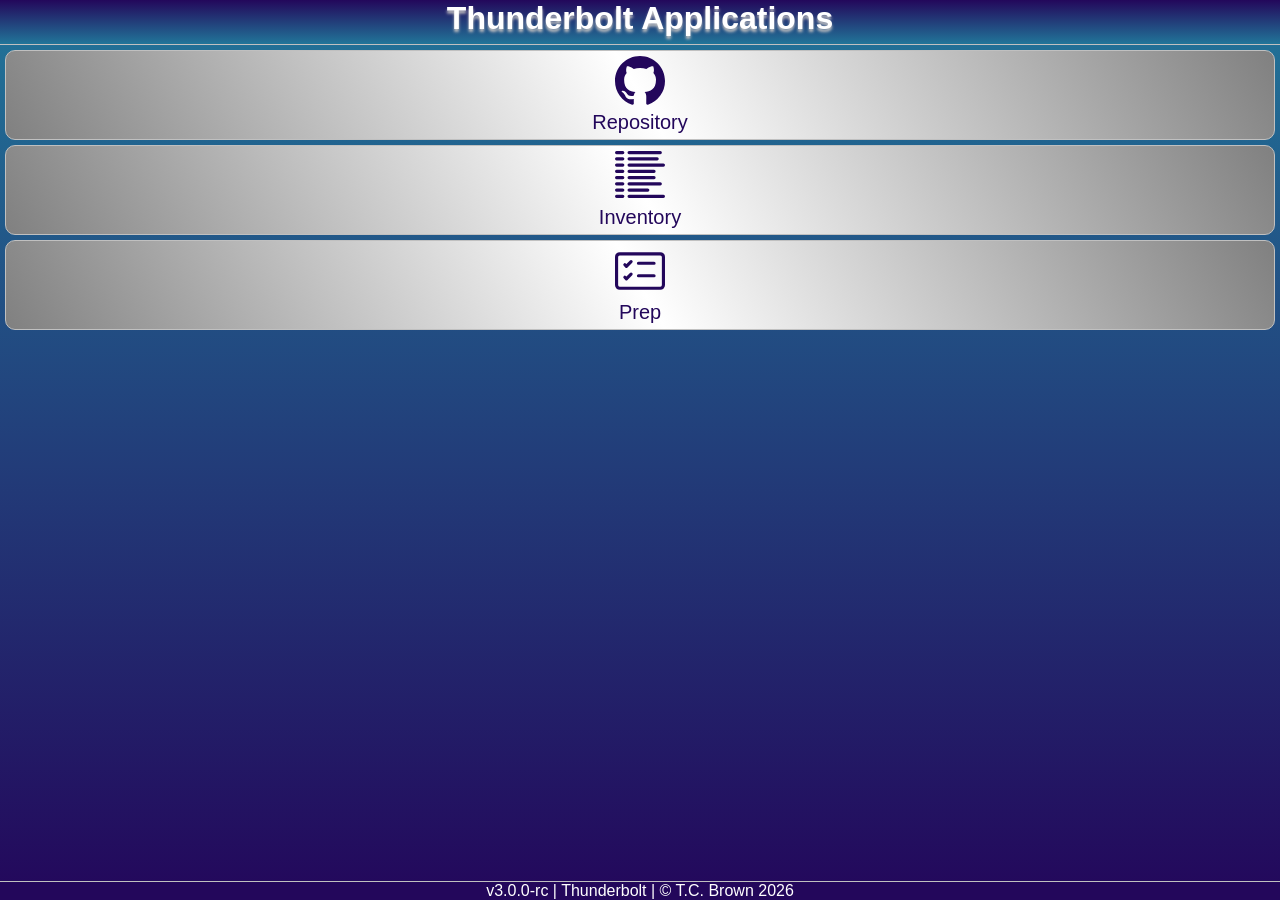
==== index.html @ a89034be "[Charge] removed POS from index Removed Point-of-Sale section from the HTML." ====
<!DOCTYPE html>
<html lang="en">

    <head>
        <meta charset="UTF-8">
        <meta name="viewport" content="width=device-width, initial-scale=1.0">
        <link rel="icon" href="img/tb-favicon.ico">
        <title>Charge | Thunderbolt Applications</title>
        <link rel="stylesheet" href="charge.css">
        <meta name="author" content="T.C. Brown">
        <meta name="description" content="The landing page fot Thunderbolt Management Applications and Programs.">
        <meta name="keywords" content="">
    </head>

    <body>
        <header>
            <h1>Thunderbolt Applications</h1>
        </header>
        <main>
            <div class="app-container">
                <div class="app" id="repos">
                    <svg xmlns="http://www.w3.org/2000/svg" width="50" height="50" fill="currentColor" class="bi bi-github" viewBox="0 0 16 16">
                        <path d="M8 0C3.58 0 0 3.58 0 8c0 3.54 2.29 6.53 5.47 7.59.4.07.55-.17.55-.38 0-.19-.01-.82-.01-1.49-2.01.37-2.53-.49-2.69-.94-.09-.23-.48-.94-.82-1.13-.28-.15-.68-.52-.01-.53.63-.01 1.08.58 1.23.82.72 1.21 1.87.87 2.33.66.07-.52.28-.87.51-1.07-1.78-.2-3.64-.89-3.64-3.95 0-.87.31-1.59.82-2.15-.08-.2-.36-1.02.08-2.12 0 0 .67-.21 2.2.82.64-.18 1.32-.27 2-.27s1.36.09 2 .27c1.53-1.04 2.2-.82 2.2-.82.44 1.1.16 1.92.08 2.12.51.56.82 1.27.82 2.15 0 3.07-1.87 3.75-3.65 3.95.29.25.54.73.54 1.48 0 1.07-.01 1.93-.01 2.2 0 .21.15.46.55.38A8.01 8.01 0 0 0 16 8c0-4.42-3.58-8-8-8"/>
                    </svg>
                    <p>Repository</p>
                </div>
                <div class="app" id="inventory">
                    <svg xmlns="http://www.w3.org/2000/svg" width="50" height="50" fill="currentColor" class="bi bi-list-columns-reverse" viewBox="0 0 16 16">
                        <path fill-rule="evenodd" d="M0 .5A.5.5 0 0 1 .5 0h2a.5.5 0 0 1 0 1h-2A.5.5 0 0 1 0 .5m4 0a.5.5 0 0 1 .5-.5h10a.5.5 0 0 1 0 1h-10A.5.5 0 0 1 4 .5m-4 2A.5.5 0 0 1 .5 2h2a.5.5 0 0 1 0 1h-2a.5.5 0 0 1-.5-.5m4 0a.5.5 0 0 1 .5-.5h9a.5.5 0 0 1 0 1h-9a.5.5 0 0 1-.5-.5m-4 2A.5.5 0 0 1 .5 4h2a.5.5 0 0 1 0 1h-2a.5.5 0 0 1-.5-.5m4 0a.5.5 0 0 1 .5-.5h11a.5.5 0 0 1 0 1h-11a.5.5 0 0 1-.5-.5m-4 2A.5.5 0 0 1 .5 6h2a.5.5 0 0 1 0 1h-2a.5.5 0 0 1-.5-.5m4 0a.5.5 0 0 1 .5-.5h8a.5.5 0 0 1 0 1h-8a.5.5 0 0 1-.5-.5m-4 2A.5.5 0 0 1 .5 8h2a.5.5 0 0 1 0 1h-2a.5.5 0 0 1-.5-.5m4 0a.5.5 0 0 1 .5-.5h8a.5.5 0 0 1 0 1h-8a.5.5 0 0 1-.5-.5m-4 2a.5.5 0 0 1 .5-.5h2a.5.5 0 0 1 0 1h-2a.5.5 0 0 1-.5-.5m4 0a.5.5 0 0 1 .5-.5h10a.5.5 0 0 1 0 1h-10a.5.5 0 0 1-.5-.5m-4 2a.5.5 0 0 1 .5-.5h2a.5.5 0 0 1 0 1h-2a.5.5 0 0 1-.5-.5m4 0a.5.5 0 0 1 .5-.5h6a.5.5 0 0 1 0 1h-6a.5.5 0 0 1-.5-.5m-4 2a.5.5 0 0 1 .5-.5h2a.5.5 0 0 1 0 1h-2a.5.5 0 0 1-.5-.5m4 0a.5.5 0 0 1 .5-.5h11a.5.5 0 0 1 0 1h-11a.5.5 0 0 1-.5-.5"/>
                    </svg>
                    <p>Inventory</p>
                </div>
                <div class="app" id="prep">
                    <svg xmlns="http://www.w3.org/2000/svg" width="50" height="50" fill="currentColor" class="bi bi-card-checklist" viewBox="0 0 16 16">
                         <path d="M14.5 3a.5.5 0 0 1 .5.5v9a.5.5 0 0 1-.5.5h-13a.5.5 0 0 1-.5-.5v-9a.5.5 0 0 1 .5-.5zm-13-1A1.5 1.5 0 0 0 0 3.5v9A1.5 1.5 0 0 0 1.5 14h13a1.5 1.5 0 0 0 1.5-1.5v-9A1.5 1.5 0 0 0 14.5 2z"/>
                        <path d="M7 5.5a.5.5 0 0 1 .5-.5h5a.5.5 0 0 1 0 1h-5a.5.5 0 0 1-.5-.5m-1.496-.854a.5.5 0 0 1 0 .708l-1.5 1.5a.5.5 0 0 1-.708 0l-.5-.5a.5.5 0 1 1 .708-.708l.146.147 1.146-1.147a.5.5 0 0 1 .708 0M7 9.5a.5.5 0 0 1 .5-.5h5a.5.5 0 0 1 0 1h-5a.5.5 0 0 1-.5-.5m-1.496-.854a.5.5 0 0 1 0 .708l-1.5 1.5a.5.5 0 0 1-.708 0l-.5-.5a.5.5 0 0 1 .708-.708l.146.147 1.146-1.147a.5.5 0 0 1 .708 0"/>
                    </svg>
                    <p>Prep</p>
                </div>
            </div>
        </main>
        <footer>
            <p>v3.0.0-rc | Thunderbolt | &copy; T.C. Brown 2026</p>
        </footer>
        <script src="charge.js"></script>
    </body>
</html>
---- charge.css ----
:root { 
    --header-bg-color: linear-gradient(rgb(35, 7, 91), rgb(33, 117, 153));
    --primary-color: linear-gradient(rgb(33, 117, 153), rgb(35, 7, 91)) fixed;
    --footer-bg-color: rgb(35, 7, 91);
    --app-bg-color: linear-gradient(420deg, gray, rgb(192, 192, 192), white, rgb(192, 192, 192), gray);
    --border: .5px solid rgb(192, 192,192);
}
* { 
    margin: 0;
    padding: 0;
    box-sizing: border-box;
    font-family: sans-serif;
    user-select: none;
}
header { 
    height: 45px;
    background: var(--header-bg-color);
    color: white;
    text-shadow: 0 3px 3px rgb(192, 192,192);
    border-bottom: var(--border);
    text-align: center;
}
body {
    background: var(--primary-color);

}
footer { 
    position: fixed;
    bottom: 0;
    width: 100%;
    height: 19px;
    background: var(--footer-bg-color);
    border-top: var(--border);
    color: white; 
    text-align: center;
}

.app-container { 
    display: grid;
    grid-template-columns: repeat(1, minmax(100px, 1fr));
    margin: 5px;
    gap: 5px;
}
/*---------- App Style ----------*/
.app {
    display: flex;
    flex-direction: column;
    align-items: center;
    justify-content: center;
    padding: 5px;
    border: var(--border);
    border-radius: 10px;
    color: rgb(35, 7, 91);
    background: var(--app-bg-color);
    cursor: pointer;
}
.app img {
    width: 50px;
    height: 50px;
    border-radius: 10px;
}
.app p {
    margin-top: 5px;
    font-size: 20px;
    color: rgb(35, 7, 91);
}
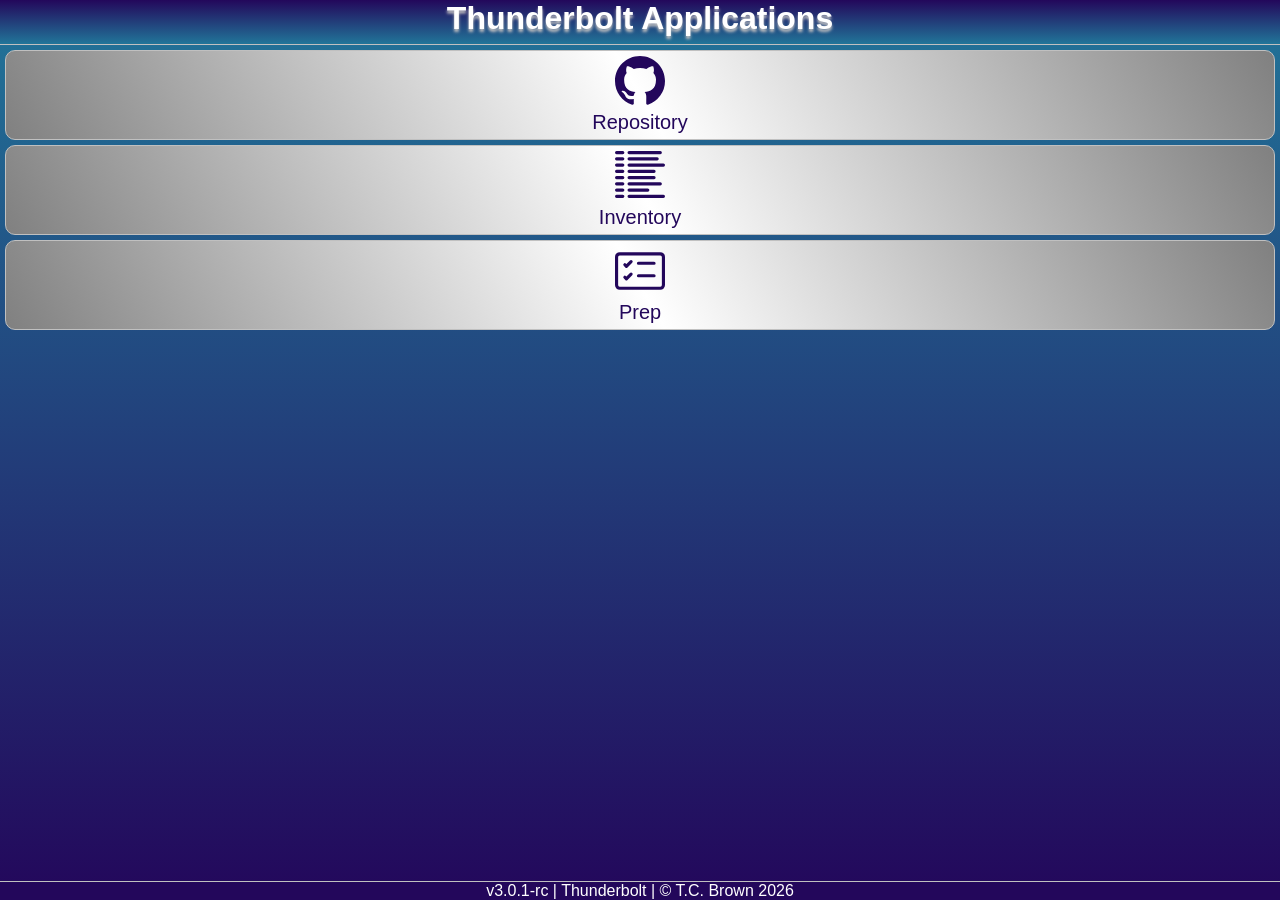
==== commit eeab34ce: "[v3.0.1-rc] Updated navigation  and message function fo the page." ====
--- a/index.html
+++ b/index.html
@@ -4,7 +4,7 @@
     <head>
         <meta charset="UTF-8">
         <meta name="viewport" content="width=device-width, initial-scale=1.0">
-        <link rel="icon" href="img/tb-favicon.ico">
+        <link rel="icon" href="static/img/tb-favicon.ico">
         <title>Charge | Thunderbolt Applications</title>
         <link rel="stylesheet" href="charge.css">
         <meta name="author" content="T.C. Brown">
@@ -18,19 +18,19 @@
         </header>
         <main>
             <div class="app-container">
-                <div class="app" id="repos">
+                <div class="app" id="repos" onclick="msg()">
                     <svg xmlns="http://www.w3.org/2000/svg" width="50" height="50" fill="currentColor" class="bi bi-github" viewBox="0 0 16 16">
                         <path d="M8 0C3.58 0 0 3.58 0 8c0 3.54 2.29 6.53 5.47 7.59.4.07.55-.17.55-.38 0-.19-.01-.82-.01-1.49-2.01.37-2.53-.49-2.69-.94-.09-.23-.48-.94-.82-1.13-.28-.15-.68-.52-.01-.53.63-.01 1.08.58 1.23.82.72 1.21 1.87.87 2.33.66.07-.52.28-.87.51-1.07-1.78-.2-3.64-.89-3.64-3.95 0-.87.31-1.59.82-2.15-.08-.2-.36-1.02.08-2.12 0 0 .67-.21 2.2.82.64-.18 1.32-.27 2-.27s1.36.09 2 .27c1.53-1.04 2.2-.82 2.2-.82.44 1.1.16 1.92.08 2.12.51.56.82 1.27.82 2.15 0 3.07-1.87 3.75-3.65 3.95.29.25.54.73.54 1.48 0 1.07-.01 1.93-.01 2.2 0 .21.15.46.55.38A8.01 8.01 0 0 0 16 8c0-4.42-3.58-8-8-8"/>
                     </svg>
                     <p>Repository</p>
                 </div>
-                <div class="app" id="inventory">
+                <div class="app" id="inventory" onclick="nav('inventory')">
                     <svg xmlns="http://www.w3.org/2000/svg" width="50" height="50" fill="currentColor" class="bi bi-list-columns-reverse" viewBox="0 0 16 16">
                         <path fill-rule="evenodd" d="M0 .5A.5.5 0 0 1 .5 0h2a.5.5 0 0 1 0 1h-2A.5.5 0 0 1 0 .5m4 0a.5.5 0 0 1 .5-.5h10a.5.5 0 0 1 0 1h-10A.5.5 0 0 1 4 .5m-4 2A.5.5 0 0 1 .5 2h2a.5.5 0 0 1 0 1h-2a.5.5 0 0 1-.5-.5m4 0a.5.5 0 0 1 .5-.5h9a.5.5 0 0 1 0 1h-9a.5.5 0 0 1-.5-.5m-4 2A.5.5 0 0 1 .5 4h2a.5.5 0 0 1 0 1h-2a.5.5 0 0 1-.5-.5m4 0a.5.5 0 0 1 .5-.5h11a.5.5 0 0 1 0 1h-11a.5.5 0 0 1-.5-.5m-4 2A.5.5 0 0 1 .5 6h2a.5.5 0 0 1 0 1h-2a.5.5 0 0 1-.5-.5m4 0a.5.5 0 0 1 .5-.5h8a.5.5 0 0 1 0 1h-8a.5.5 0 0 1-.5-.5m-4 2A.5.5 0 0 1 .5 8h2a.5.5 0 0 1 0 1h-2a.5.5 0 0 1-.5-.5m4 0a.5.5 0 0 1 .5-.5h8a.5.5 0 0 1 0 1h-8a.5.5 0 0 1-.5-.5m-4 2a.5.5 0 0 1 .5-.5h2a.5.5 0 0 1 0 1h-2a.5.5 0 0 1-.5-.5m4 0a.5.5 0 0 1 .5-.5h10a.5.5 0 0 1 0 1h-10a.5.5 0 0 1-.5-.5m-4 2a.5.5 0 0 1 .5-.5h2a.5.5 0 0 1 0 1h-2a.5.5 0 0 1-.5-.5m4 0a.5.5 0 0 1 .5-.5h6a.5.5 0 0 1 0 1h-6a.5.5 0 0 1-.5-.5m-4 2a.5.5 0 0 1 .5-.5h2a.5.5 0 0 1 0 1h-2a.5.5 0 0 1-.5-.5m4 0a.5.5 0 0 1 .5-.5h11a.5.5 0 0 1 0 1h-11a.5.5 0 0 1-.5-.5"/>
                     </svg>
                     <p>Inventory</p>
                 </div>
-                <div class="app" id="prep">
+                <div class="app" id="prep" onclick="msg()">
                     <svg xmlns="http://www.w3.org/2000/svg" width="50" height="50" fill="currentColor" class="bi bi-card-checklist" viewBox="0 0 16 16">
                          <path d="M14.5 3a.5.5 0 0 1 .5.5v9a.5.5 0 0 1-.5.5h-13a.5.5 0 0 1-.5-.5v-9a.5.5 0 0 1 .5-.5zm-13-1A1.5 1.5 0 0 0 0 3.5v9A1.5 1.5 0 0 0 1.5 14h13a1.5 1.5 0 0 0 1.5-1.5v-9A1.5 1.5 0 0 0 14.5 2z"/>
                         <path d="M7 5.5a.5.5 0 0 1 .5-.5h5a.5.5 0 0 1 0 1h-5a.5.5 0 0 1-.5-.5m-1.496-.854a.5.5 0 0 1 0 .708l-1.5 1.5a.5.5 0 0 1-.708 0l-.5-.5a.5.5 0 1 1 .708-.708l.146.147 1.146-1.147a.5.5 0 0 1 .708 0M7 9.5a.5.5 0 0 1 .5-.5h5a.5.5 0 0 1 0 1h-5a.5.5 0 0 1-.5-.5m-1.496-.854a.5.5 0 0 1 0 .708l-1.5 1.5a.5.5 0 0 1-.708 0l-.5-.5a.5.5 0 0 1 .708-.708l.146.147 1.146-1.147a.5.5 0 0 1 .708 0"/>
@@ -40,7 +40,7 @@
             </div>
         </main>
         <footer>
-            <p>v3.0.0-rc | Thunderbolt | &copy; T.C. Brown 2026</p>
+            <p>v3.0.1-rc | Thunderbolt | &copy; T.C. Brown 2026</p>
         </footer>
         <script src="charge.js"></script>
     </body>
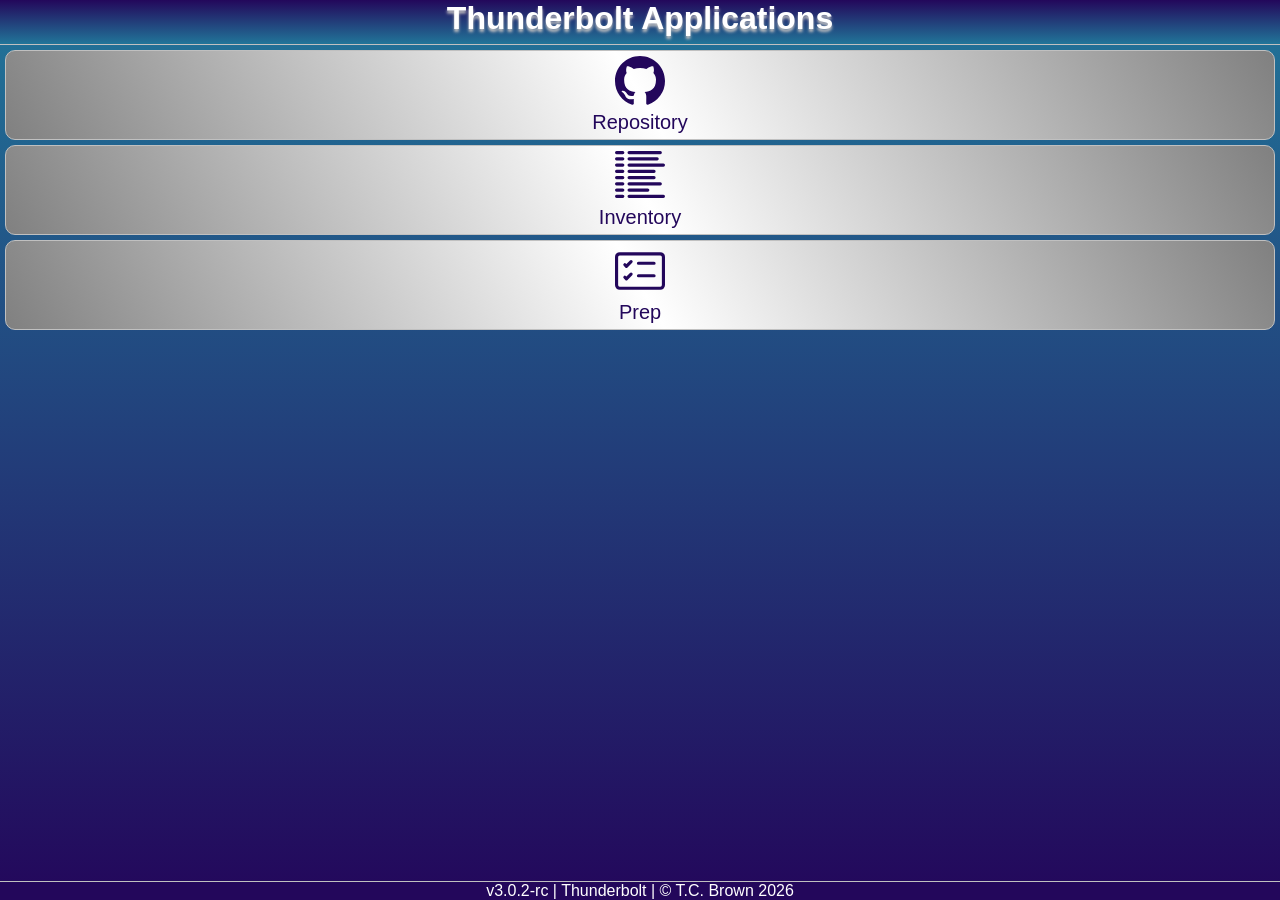
==== commit 1f3415d3: "[v3.0.1-rc] Added reset button to the bottom of the  inventory index page." ====
--- a/index.html
+++ b/index.html
@@ -40,7 +40,7 @@
             </div>
         </main>
         <footer>
-            <p>v3.0.1-rc | Thunderbolt | &copy; T.C. Brown 2026</p>
+            <p>v3.0.2-rc | Thunderbolt | &copy; T.C. Brown 2026</p>
         </footer>
         <script src="charge.js"></script>
     </body>
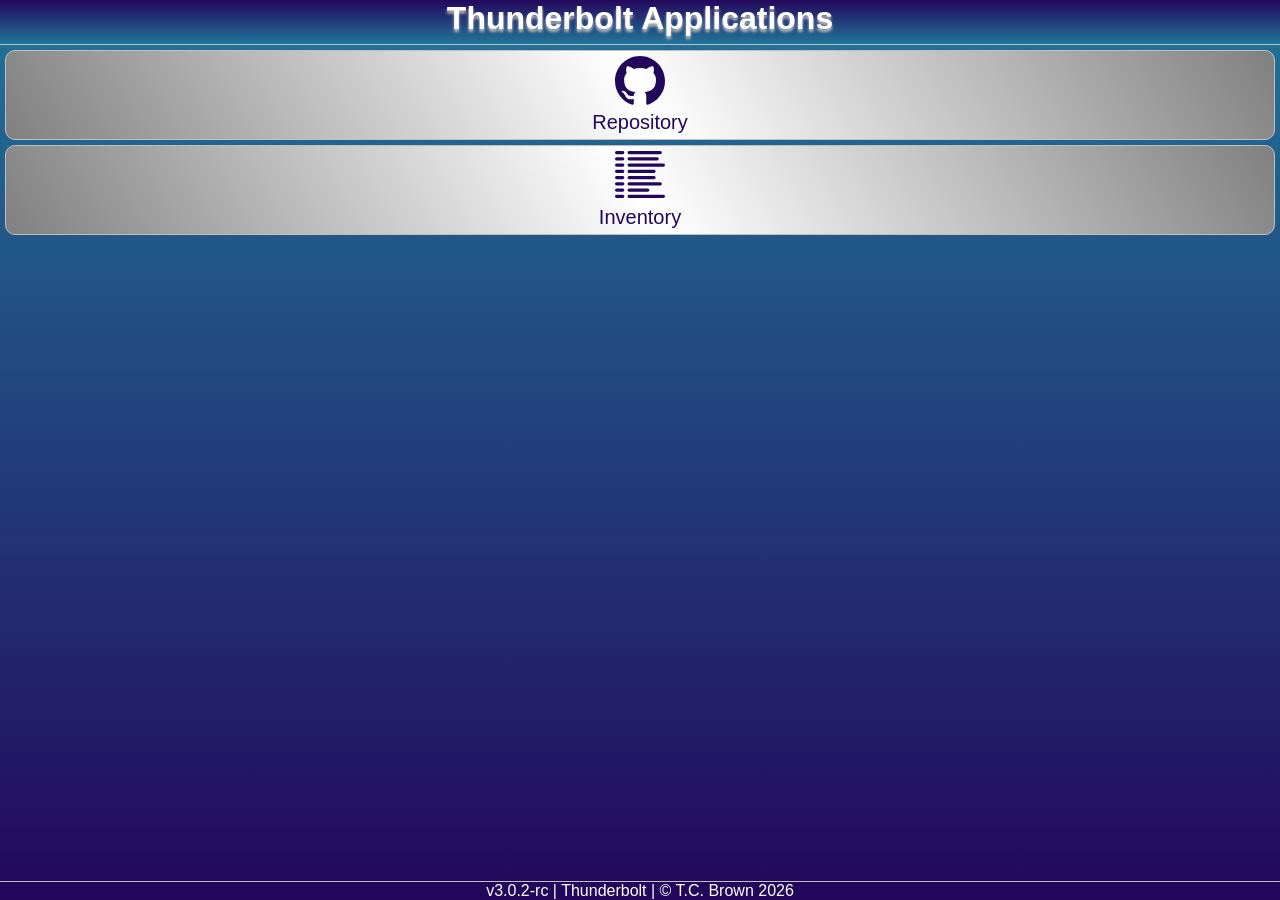
==== commit f12c8583: "[Security Patch] 5 vulnerabilities patched" ====
--- a/index.html
+++ b/index.html
@@ -30,13 +30,6 @@
                     </svg>
                     <p>Inventory</p>
                 </div>
-                <div class="app" id="prep" onclick="msg()">
-                    <svg xmlns="http://www.w3.org/2000/svg" width="50" height="50" fill="currentColor" class="bi bi-card-checklist" viewBox="0 0 16 16">
-                         <path d="M14.5 3a.5.5 0 0 1 .5.5v9a.5.5 0 0 1-.5.5h-13a.5.5 0 0 1-.5-.5v-9a.5.5 0 0 1 .5-.5zm-13-1A1.5 1.5 0 0 0 0 3.5v9A1.5 1.5 0 0 0 1.5 14h13a1.5 1.5 0 0 0 1.5-1.5v-9A1.5 1.5 0 0 0 14.5 2z"/>
-                        <path d="M7 5.5a.5.5 0 0 1 .5-.5h5a.5.5 0 0 1 0 1h-5a.5.5 0 0 1-.5-.5m-1.496-.854a.5.5 0 0 1 0 .708l-1.5 1.5a.5.5 0 0 1-.708 0l-.5-.5a.5.5 0 1 1 .708-.708l.146.147 1.146-1.147a.5.5 0 0 1 .708 0M7 9.5a.5.5 0 0 1 .5-.5h5a.5.5 0 0 1 0 1h-5a.5.5 0 0 1-.5-.5m-1.496-.854a.5.5 0 0 1 0 .708l-1.5 1.5a.5.5 0 0 1-.708 0l-.5-.5a.5.5 0 0 1 .708-.708l.146.147 1.146-1.147a.5.5 0 0 1 .708 0"/>
-                    </svg>
-                    <p>Prep</p>
-                </div>
             </div>
         </main>
         <footer>
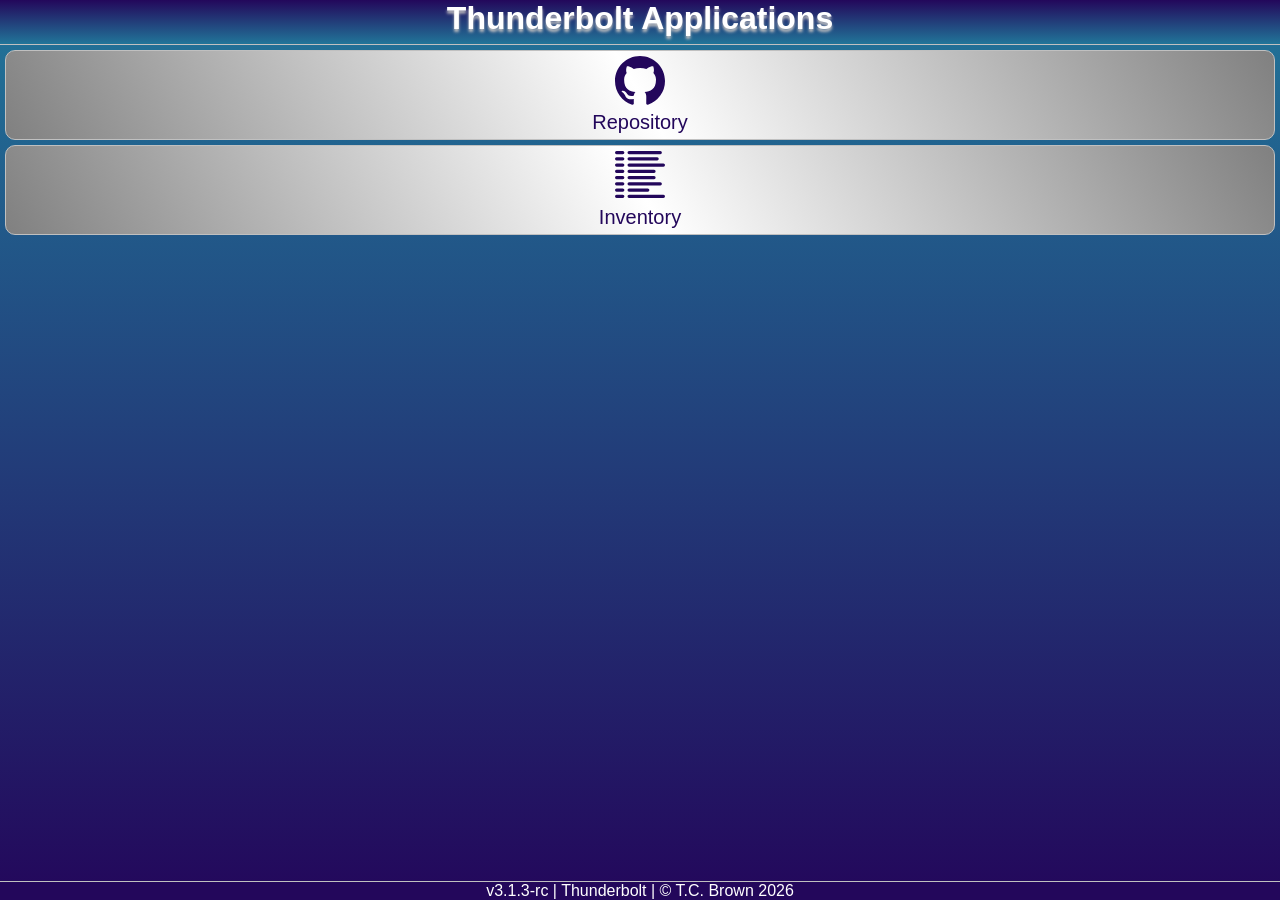
==== commit 125bceb2: "[v3.1.3-rc] Update files" ====
--- a/index.html
+++ b/index.html
@@ -33,7 +33,7 @@
             </div>
         </main>
         <footer>
-            <p>v3.0.2-rc | Thunderbolt | &copy; T.C. Brown 2026</p>
+            <p>v3.1.3-rc | Thunderbolt | &copy; T.C. Brown 2026</p>
         </footer>
         <script src="charge.js"></script>
     </body>
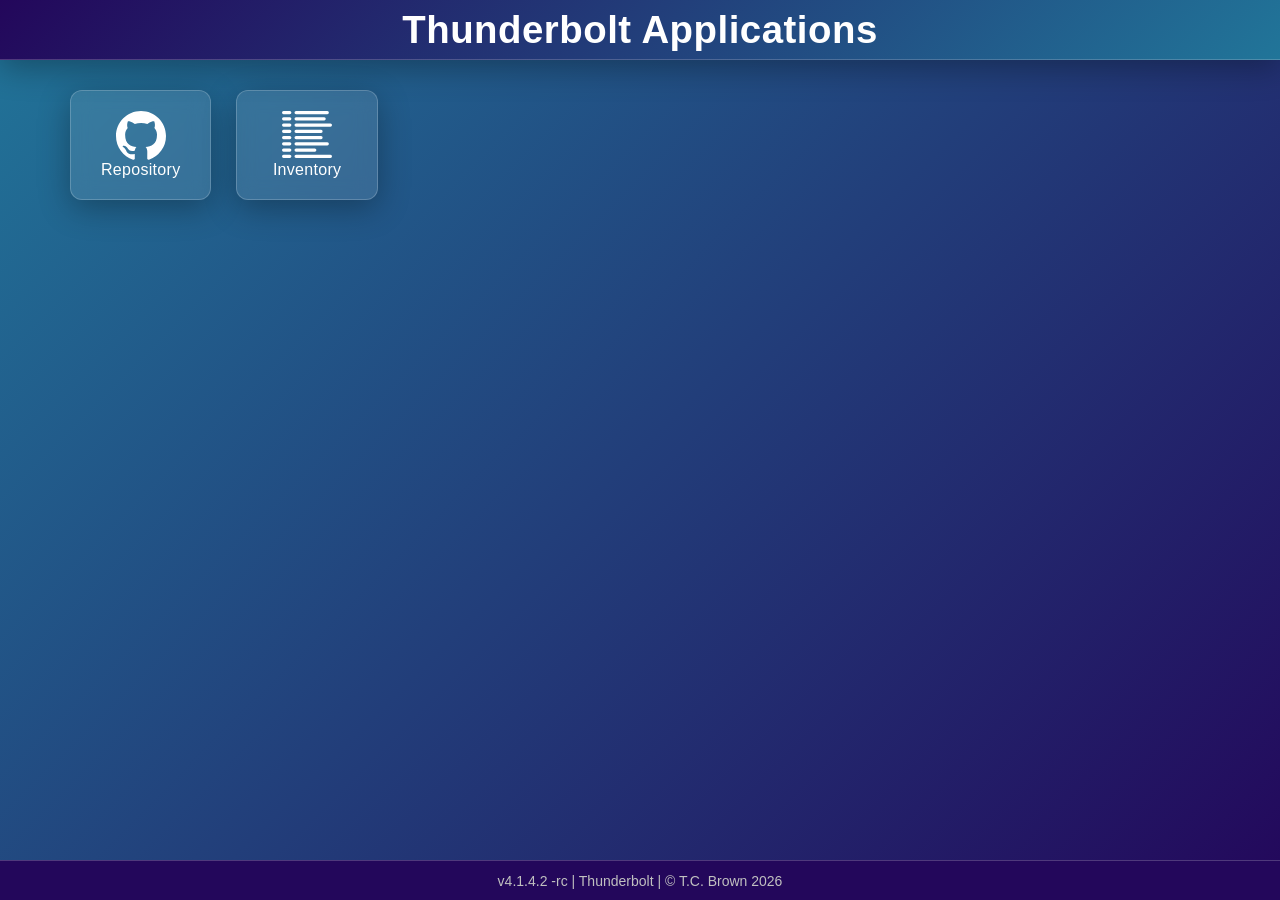
==== commit bab6197a: "[v4.1.4.2 -rc] Version has been updated, The security was updated and a patch was applied." ====
--- a/index.html
+++ b/index.html
@@ -33,7 +33,7 @@
             </div>
         </main>
         <footer>
-            <p>v3.1.3-rc | Thunderbolt | &copy; T.C. Brown 2026</p>
+            <p>v4.1.4.2 -rc | Thunderbolt | &copy; T.C. Brown 2026</p>
         </footer>
         <script src="charge.js"></script>
     </body>
--- a/charge.css
+++ b/charge.css
@@ -1,66 +1,115 @@
 :root { 
-    --header-bg-color: linear-gradient(rgb(35, 7, 91), rgb(33, 117, 153));
-    --primary-color: linear-gradient(rgb(33, 117, 153), rgb(35, 7, 91)) fixed;
-    --footer-bg-color: rgb(35, 7, 91);
-    --app-bg-color: linear-gradient(420deg, gray, rgb(192, 192, 192), white, rgb(192, 192, 192), gray);
-    --border: .5px solid rgb(192, 192,192);
+    --color-purple: rgb(35, 7, 91);
+    --color-teal: rgb(33, 117, 153);
+    --color-silver: rgb(192, 192, 192);
+    --color-white: #ffffff;
+    
+    --header-bg-color: linear-gradient(135deg, var(--color-purple), var(--color-teal));
+    --primary-bg: linear-gradient(135deg, var(--color-teal), var(--color-purple)) fixed;
+    --footer-bg-color: var(--color-purple);
+    
+    --app-bg-color: rgba(255, 255, 255, 0.1);
+    --card-bg-color: rgba(255, 255, 255, 0.15);
+    
+    --border: 1px solid rgba(255, 255, 255, 0.2);
+    --border-radius: 12px;
+    --text-main: var(--color-white);
+    
+    --shadow: 0 8px 32px 0 rgba(0, 0, 0, 0.3);
+    --backdrop-blur: blur(10px);
 }
+
 * { 
     margin: 0;
     padding: 0;
     box-sizing: border-box;
-    font-family: sans-serif;
+    font-family: 'Inter', -apple-system, BlinkMacSystemFont, 'Segoe UI', Roboto, Helvetica, Arial, sans-serif;
     user-select: none;
 }
+
 header { 
-    height: 45px;
+    height: 60px;
     background: var(--header-bg-color);
-    color: white;
-    text-shadow: 0 3px 3px rgb(192, 192,192);
+    color: var(--text-main);
     border-bottom: var(--border);
-    text-align: center;
+    display: flex;
+    align-items: center;
+    justify-content: center;
+    box-shadow: var(--shadow);
+    font-size: 1.2rem;
+    font-weight: 600;
+    letter-spacing: 0.5px;
+    position: relative;
+    z-index: 10;
 }
+
 body {
-    background: var(--primary-color);
+    background: var(--primary-bg);
+    color: var(--text-main);
+    min-height: 100vh;
+}
 
-}
 footer { 
     position: fixed;
     bottom: 0;
     width: 100%;
-    height: 19px;
+    height: 40px;
     background: var(--footer-bg-color);
     border-top: var(--border);
-    color: white; 
-    text-align: center;
+    color: var(--color-silver); 
+    display: flex;
+    align-items: center;
+    justify-content: center;
+    font-size: 14px;
+    z-index: 10;
 }
 
 .app-container { 
     display: grid;
-    grid-template-columns: repeat(1, minmax(100px, 1fr));
-    margin: 5px;
-    gap: 5px;
+    grid-template-columns: repeat(auto-fill, minmax(140px, 1fr));
+    padding: 30px;
+    gap: 25px;
+    max-width: 1200px;
+    margin: 0 auto;
+    padding-bottom: 60px; /* Footer spacing */
 }
+
 /*---------- App Style ----------*/
 .app {
     display: flex;
     flex-direction: column;
     align-items: center;
     justify-content: center;
-    padding: 5px;
+    padding: 20px;
     border: var(--border);
-    border-radius: 10px;
-    color: rgb(35, 7, 91);
+    border-radius: var(--border-radius);
+    color: var(--text-main);
     background: var(--app-bg-color);
+    backdrop-filter: var(--backdrop-blur);
+    -webkit-backdrop-filter: var(--backdrop-blur);
     cursor: pointer;
+    box-shadow: var(--shadow);
+    transition: transform 0.3s ease, box-shadow 0.3s ease, background 0.3s ease;
 }
+
+.app:hover {
+    transform: translateY(-5px);
+    box-shadow: 0 12px 40px 0 rgba(0, 0, 0, 0.4);
+    background: rgba(255, 255, 255, 0.15);
+}
+
 .app img {
-    width: 50px;
-    height: 50px;
-    border-radius: 10px;
+    width: 64px;
+    height: 64px;
+    border-radius: 14px;
+    object-fit: cover;
+    margin-bottom: 12px;
+    box-shadow: 0 4px 10px rgba(0,0,0,0.2);
 }
+
 .app p {
-    margin-top: 5px;
-    font-size: 20px;
-    color: rgb(35, 7, 91);
+    font-size: 16px;
+    font-weight: 500;
+    text-align: center;
+    letter-spacing: 0.3px;
 }
